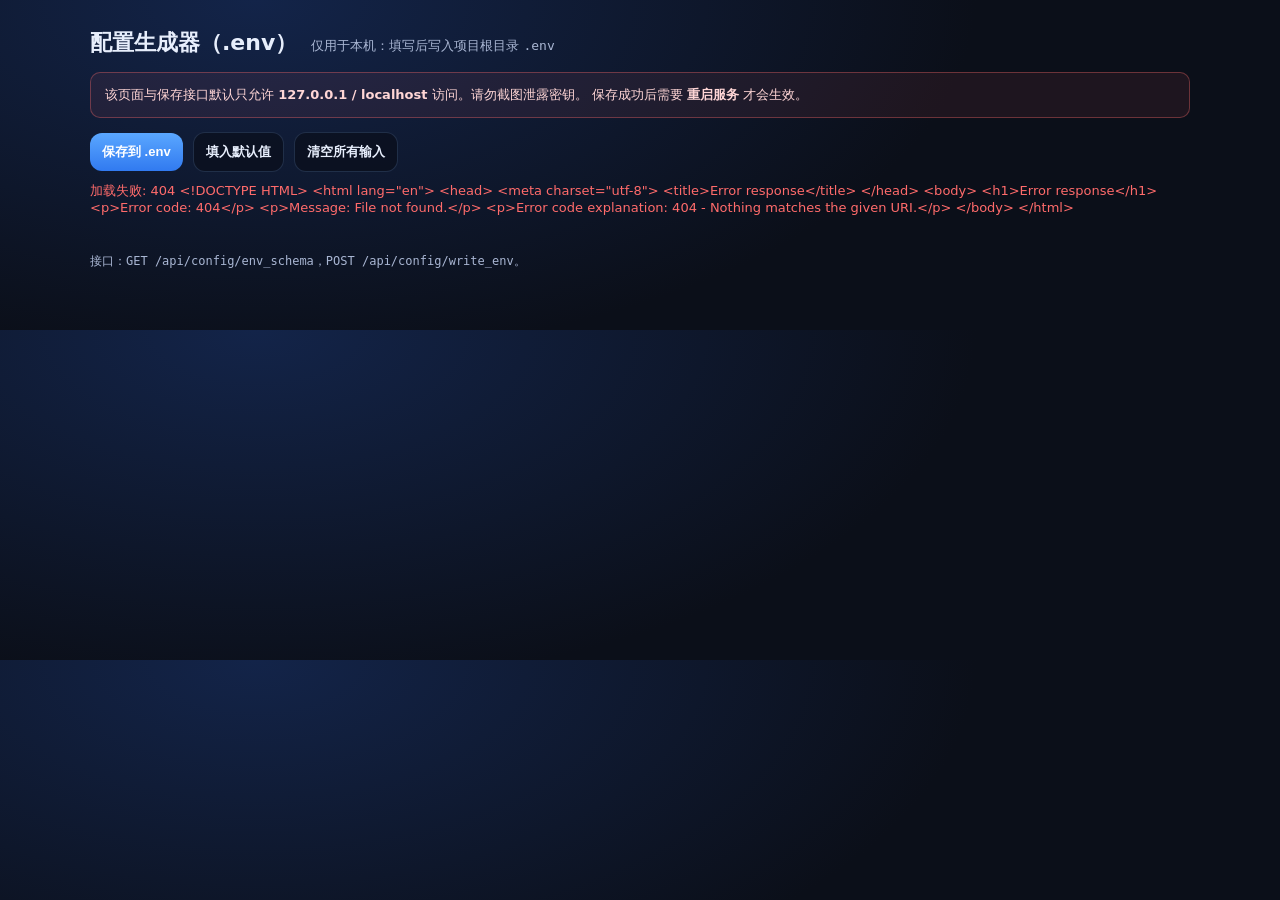
==== static/config/index.html @ bf858bf3 "增加静态前端页面 1.完善前端页面逻辑,告别直接修改文件/命令行调度 2.删去手动登录接口" ====
<!doctype html>
<html lang="zh-CN">
  <head>
    <meta charset="utf-8" />
    <meta name="viewport" content="width=device-width, initial-scale=1" />
    <title>job-finding-AI-Agent 配置生成器</title>
    <style>
      :root {
        --bg: #0b0f19;
        --panel: #121a2a;
        --text: #e7eefc;
        --muted: #a9b6d3;
        --border: #24324d;
        --accent: #5aa7ff;
        --danger: #ff6b6b;
        --ok: #39d98a;
      }
      body {
        margin: 0;
        font-family: ui-sans-serif, system-ui, -apple-system, Segoe UI, Roboto, Helvetica, Arial, "PingFang SC",
          "Microsoft YaHei", "Noto Sans CJK SC", sans-serif;
        background: radial-gradient(1200px 600px at 20% 0%, #132449 0%, var(--bg) 60%);
        color: var(--text);
      }
      a { color: var(--accent); text-decoration: none; }
      .wrap { max-width: 1100px; margin: 0 auto; padding: 28px 18px 60px; }
      .header { display: flex; gap: 14px; align-items: baseline; flex-wrap: wrap; }
      .title { font-size: 22px; font-weight: 700; }
      .subtitle { color: var(--muted); font-size: 13px; }
      .notice {
        margin-top: 14px;
        background: rgba(255, 107, 107, 0.08);
        border: 1px solid rgba(255, 107, 107, 0.35);
        padding: 12px 14px;
        border-radius: 10px;
        color: #ffd6d6;
        font-size: 13px;
        line-height: 1.5;
      }
      .grid { display: grid; grid-template-columns: 1fr; gap: 14px; margin-top: 16px; }
      .card {
        background: rgba(18, 26, 42, 0.92);
        border: 1px solid var(--border);
        border-radius: 14px;
        padding: 14px 14px 10px;
      }
      .card h2 { margin: 0 0 10px 0; font-size: 15px; }
      .row { display: grid; grid-template-columns: 280px 1fr; gap: 12px; padding: 10px 0; border-top: 1px solid rgba(36,50,77,0.6); }
      .row:first-of-type { border-top: none; }
      .k { font-weight: 600; font-size: 13px; }
      .help { margin-top: 6px; color: var(--muted); font-size: 12px; line-height: 1.45; white-space: pre-wrap; }
      .inputWrap { display: flex; gap: 8px; align-items: flex-start; }
      input[type="text"], input[type="password"] {
        width: 100%;
        background: rgba(9, 13, 22, 0.85);
        border: 1px solid rgba(36,50,77,0.9);
        color: var(--text);
        padding: 10px 10px;
        border-radius: 10px;
        outline: none;
        font-size: 13px;
      }
      input:focus { border-color: rgba(90,167,255,0.9); box-shadow: 0 0 0 3px rgba(90,167,255,0.15); }
      .hint { margin-top: 6px; font-size: 12px; color: var(--muted); }
      .pill {
        display: inline-flex;
        gap: 8px;
        align-items: center;
        padding: 8px 10px;
        border-radius: 999px;
        border: 1px solid rgba(36,50,77,0.9);
        background: rgba(9, 13, 22, 0.65);
        color: var(--muted);
        font-size: 12px;
        cursor: pointer;
        user-select: none;
      }
      .pill:hover { border-color: rgba(90,167,255,0.7); color: var(--text); }
      .actions {
        display: flex;
        gap: 10px;
        flex-wrap: wrap;
        margin-top: 14px;
        align-items: center;
      }
      button {
        background: linear-gradient(180deg, rgba(90,167,255,1) 0%, rgba(49,122,240,1) 100%);
        border: none;
        color: white;
        padding: 10px 12px;
        border-radius: 12px;
        font-weight: 700;
        cursor: pointer;
        font-size: 13px;
      }
      button.secondary {
        background: rgba(9, 13, 22, 0.6);
        border: 1px solid rgba(36,50,77,0.9);
        color: var(--text);
        font-weight: 600;
      }
      .status { font-size: 13px; color: var(--muted); }
      .status.ok { color: var(--ok); }
      .status.err { color: var(--danger); }
      .footer { margin-top: 22px; color: var(--muted); font-size: 12px; }
      @media (max-width: 860px) {
        .row { grid-template-columns: 1fr; }
      }
    </style>
  </head>
  <body>
    <div class="wrap">
      <div class="header">
        <div class="title">配置生成器（.env）</div>
        <div class="subtitle">仅用于本机：填写后写入项目根目录 <code>.env</code></div>
      </div>
      <div class="notice">
        该页面与保存接口默认只允许 <strong>127.0.0.1 / localhost</strong> 访问。请勿截图泄露密钥。
        保存成功后需要 <strong>重启服务</strong> 才会生效。
      </div>

      <div class="actions">
        <button id="btnSave">保存到 .env</button>
        <button class="secondary" id="btnFillDefaults">填入默认值</button>
        <button class="secondary" id="btnClear">清空所有输入</button>
        <span id="status" class="status"></span>
      </div>

      <div id="app" class="grid"></div>

      <div class="footer">
        接口：<code>GET /api/config/env_schema</code>，<code>POST /api/config/write_env</code>。
      </div>
    </div>

    <script>
      const state = {
        schema: null,
        inputs: new Map(), // key -> input element
      };

      function el(tag, attrs = {}, children = []) {
        const node = document.createElement(tag);
        Object.entries(attrs).forEach(([k, v]) => {
          if (k === "class") node.className = v;
          else if (k === "text") node.textContent = v;
          else node.setAttribute(k, v);
        });
        children.forEach((c) => node.appendChild(c));
        return node;
      }

      function setStatus(msg, kind = "") {
        const s = document.getElementById("status");
        s.textContent = msg || "";
        s.className = "status" + (kind ? " " + kind : "");
      }

      function groupFields(fields) {
        const map = new Map();
        fields.forEach((f) => {
          const g = f.group || "默认";
          if (!map.has(g)) map.set(g, []);
          map.get(g).push(f);
        });
        return Array.from(map.entries());
      }

      function render(schema) {
        const app = document.getElementById("app");
        app.innerHTML = "";
        state.inputs.clear();

        const groups = groupFields(schema.fields || []);
        groups.forEach(([groupName, fields]) => {
          const card = el("div", { class: "card" });
          card.appendChild(el("h2", { text: groupName }));
          fields.forEach((f) => {
            const row = el("div", { class: "row" });
            const left = el("div");
            left.appendChild(el("div", { class: "k", text: f.key }));
            if (f.help) left.appendChild(el("div", { class: "help", text: f.help }));

            const right = el("div");
            const inputType = f.is_secret ? "password" : "text";
            const input = el("input", {
              type: inputType,
              "data-key": f.key,
              placeholder: f.example || f.default || "",
              value: "",
            });
            state.inputs.set(f.key, input);

            const wrap = el("div", { class: "inputWrap" });
            wrap.appendChild(input);
            if (f.is_secret) {
              const toggle = el("span", { class: "pill", text: "显示/隐藏" });
              toggle.addEventListener("click", () => {
                input.type = input.type === "password" ? "text" : "password";
              });
              wrap.appendChild(toggle);
            }

            right.appendChild(wrap);
            const hintParts = [];
            if (f.default) hintParts.push("默认: " + f.default);
            if (f.example) hintParts.push("示例: " + f.example);
            if (hintParts.length) right.appendChild(el("div", { class: "hint", text: hintParts.join(" | ") }));

            row.appendChild(left);
            row.appendChild(right);
            card.appendChild(row);
          });
          app.appendChild(card);
        });
      }

      async function loadSchema() {
        setStatus("加载 schema 中…");
        const r = await fetch("/api/config/env_schema");
        if (!r.ok) {
          const t = await r.text();
          throw new Error("加载失败: " + r.status + " " + t);
        }
        const schema = await r.json();
        state.schema = schema;
        render(schema);
        setStatus("已加载 .env.example 字段（" + (schema.fields?.length || 0) + " 项）");
      }

      function collectValues() {
        const values = {};
        for (const [key, input] of state.inputs.entries()) {
          values[key] = (input.value || "").trim();
        }
        return values;
      }

      function fillDefaults() {
        if (!state.schema) return;
        state.schema.fields.forEach((f) => {
          const input = state.inputs.get(f.key);
          if (!input) return;
          if (!input.value) input.value = f.default || "";
        });
      }

      function clearAll() {
        for (const input of state.inputs.values()) input.value = "";
      }

      async function saveEnv() {
        const values = collectValues();
        const r = await fetch("/api/config/write_env", {
          method: "POST",
          headers: { "Content-Type": "application/json" },
          body: JSON.stringify({ values, backup: true }),
        });
        const bodyText = await r.text();
        let body = null;
        try { body = JSON.parse(bodyText); } catch (_) {}
        if (!r.ok) {
          const msg = body?.detail || bodyText || ("HTTP " + r.status);
          throw new Error(msg);
        }
        return body;
      }

      document.getElementById("btnFillDefaults").addEventListener("click", () => {
        fillDefaults();
        setStatus("已填入默认值（仅填充空白项）", "ok");
      });
      document.getElementById("btnClear").addEventListener("click", () => {
        clearAll();
        setStatus("已清空输入", "ok");
      });
      document.getElementById("btnSave").addEventListener("click", async () => {
        setStatus("写入 .env 中…");
        try {
          const res = await saveEnv();
          setStatus("写入成功： " + res.env_path + "（写入 " + (res.written_keys?.length || 0) + " 项）", "ok");
        } catch (e) {
          setStatus("写入失败：" + (e?.message || String(e)), "err");
        }
      });

      loadSchema().catch((e) => setStatus(e.message || String(e), "err"));
    </script>
  </body>
</html>
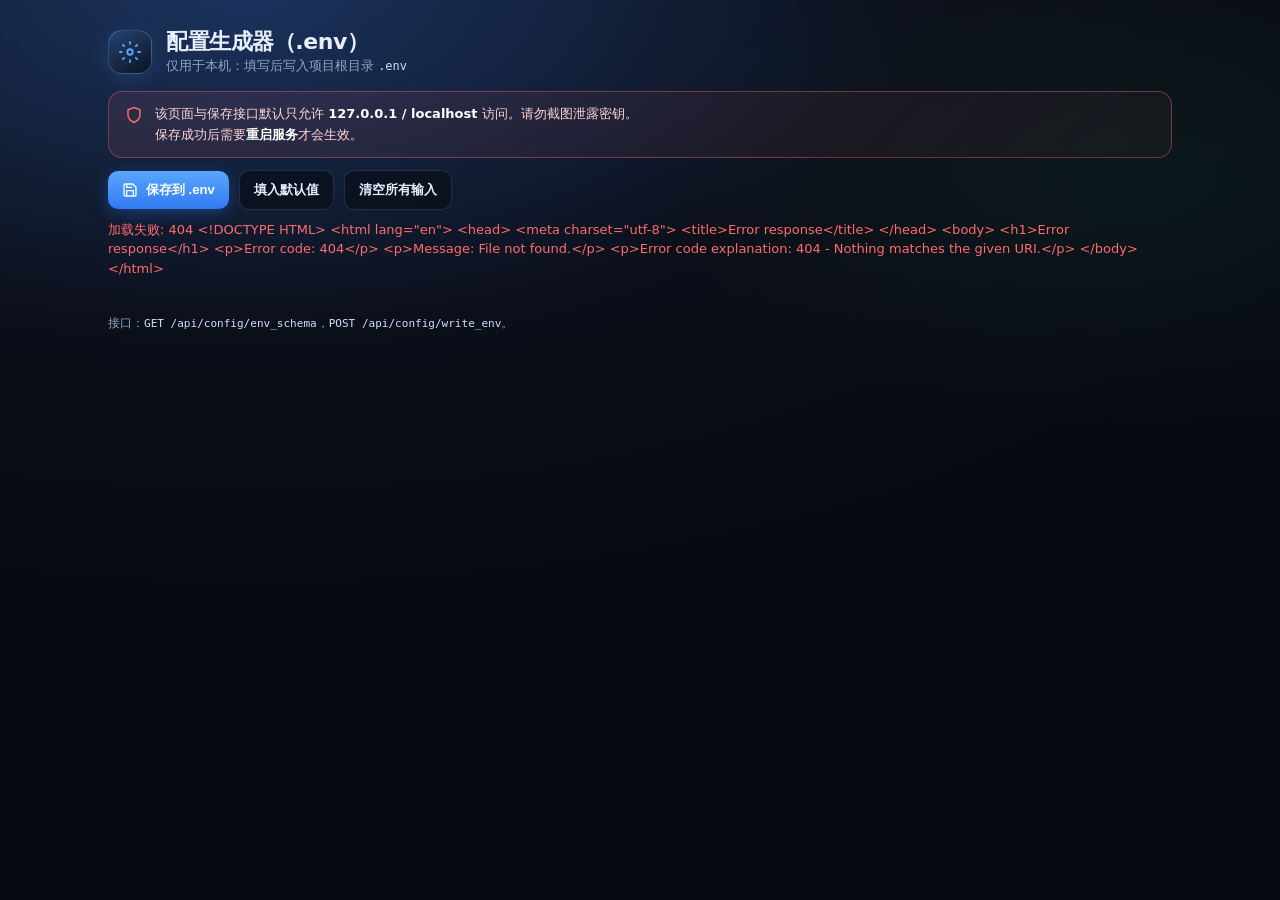
==== commit 8b8666ee: "页面优化" ====
--- a/static/config/index.html
+++ b/static/config/index.html
@@ -4,129 +4,50 @@
     <meta charset="utf-8" />
     <meta name="viewport" content="width=device-width, initial-scale=1" />
     <title>job-finding-AI-Agent 配置生成器</title>
-    <style>
-      :root {
-        --bg: #0b0f19;
-        --panel: #121a2a;
-        --text: #e7eefc;
-        --muted: #a9b6d3;
-        --border: #24324d;
-        --accent: #5aa7ff;
-        --danger: #ff6b6b;
-        --ok: #39d98a;
-      }
-      body {
-        margin: 0;
-        font-family: ui-sans-serif, system-ui, -apple-system, Segoe UI, Roboto, Helvetica, Arial, "PingFang SC",
-          "Microsoft YaHei", "Noto Sans CJK SC", sans-serif;
-        background: radial-gradient(1200px 600px at 20% 0%, #132449 0%, var(--bg) 60%);
-        color: var(--text);
-      }
-      a { color: var(--accent); text-decoration: none; }
-      .wrap { max-width: 1100px; margin: 0 auto; padding: 28px 18px 60px; }
-      .header { display: flex; gap: 14px; align-items: baseline; flex-wrap: wrap; }
-      .title { font-size: 22px; font-weight: 700; }
-      .subtitle { color: var(--muted); font-size: 13px; }
-      .notice {
-        margin-top: 14px;
-        background: rgba(255, 107, 107, 0.08);
-        border: 1px solid rgba(255, 107, 107, 0.35);
-        padding: 12px 14px;
-        border-radius: 10px;
-        color: #ffd6d6;
-        font-size: 13px;
-        line-height: 1.5;
-      }
-      .grid { display: grid; grid-template-columns: 1fr; gap: 14px; margin-top: 16px; }
-      .card {
-        background: rgba(18, 26, 42, 0.92);
-        border: 1px solid var(--border);
-        border-radius: 14px;
-        padding: 14px 14px 10px;
-      }
-      .card h2 { margin: 0 0 10px 0; font-size: 15px; }
-      .row { display: grid; grid-template-columns: 280px 1fr; gap: 12px; padding: 10px 0; border-top: 1px solid rgba(36,50,77,0.6); }
-      .row:first-of-type { border-top: none; }
-      .k { font-weight: 600; font-size: 13px; }
-      .help { margin-top: 6px; color: var(--muted); font-size: 12px; line-height: 1.45; white-space: pre-wrap; }
-      .inputWrap { display: flex; gap: 8px; align-items: flex-start; }
-      input[type="text"], input[type="password"] {
-        width: 100%;
-        background: rgba(9, 13, 22, 0.85);
-        border: 1px solid rgba(36,50,77,0.9);
-        color: var(--text);
-        padding: 10px 10px;
-        border-radius: 10px;
-        outline: none;
-        font-size: 13px;
-      }
-      input:focus { border-color: rgba(90,167,255,0.9); box-shadow: 0 0 0 3px rgba(90,167,255,0.15); }
-      .hint { margin-top: 6px; font-size: 12px; color: var(--muted); }
-      .pill {
-        display: inline-flex;
-        gap: 8px;
-        align-items: center;
-        padding: 8px 10px;
-        border-radius: 999px;
-        border: 1px solid rgba(36,50,77,0.9);
-        background: rgba(9, 13, 22, 0.65);
-        color: var(--muted);
-        font-size: 12px;
-        cursor: pointer;
-        user-select: none;
-      }
-      .pill:hover { border-color: rgba(90,167,255,0.7); color: var(--text); }
-      .actions {
-        display: flex;
-        gap: 10px;
-        flex-wrap: wrap;
-        margin-top: 14px;
-        align-items: center;
-      }
-      button {
-        background: linear-gradient(180deg, rgba(90,167,255,1) 0%, rgba(49,122,240,1) 100%);
-        border: none;
-        color: white;
-        padding: 10px 12px;
-        border-radius: 12px;
-        font-weight: 700;
-        cursor: pointer;
-        font-size: 13px;
-      }
-      button.secondary {
-        background: rgba(9, 13, 22, 0.6);
-        border: 1px solid rgba(36,50,77,0.9);
-        color: var(--text);
-        font-weight: 600;
-      }
-      .status { font-size: 13px; color: var(--muted); }
-      .status.ok { color: var(--ok); }
-      .status.err { color: var(--danger); }
-      .footer { margin-top: 22px; color: var(--muted); font-size: 12px; }
-      @media (max-width: 860px) {
-        .row { grid-template-columns: 1fr; }
-      }
-    </style>
+    <link rel="stylesheet" href="/static/css/common.css" />
   </head>
-  <body>
+  <body class="page-enter">
     <div class="wrap">
       <div class="header">
-        <div class="title">配置生成器（.env）</div>
-        <div class="subtitle">仅用于本机：填写后写入项目根目录 <code>.env</code></div>
-      </div>
-      <div class="notice">
-        该页面与保存接口默认只允许 <strong>127.0.0.1 / localhost</strong> 访问。请勿截图泄露密钥。
-        保存成功后需要 <strong>重启服务</strong> 才会生效。
+        <div class="header-main">
+          <div class="iconTitle" aria-hidden="true">
+            <svg viewBox="0 0 24 24" fill="none" stroke="currentColor" stroke-width="2" stroke-linecap="round" stroke-linejoin="round">
+              <circle cx="12" cy="12" r="3" />
+              <path d="M12 1v2M12 21v2M4.22 4.22l1.42 1.42M18.36 18.36l1.42 1.42M1 12h2M21 12h2M4.22 19.78l1.42-1.42M18.36 5.64l1.42-1.42" />
+            </svg>
+          </div>
+          <div>
+            <div class="title">配置生成器（.env）</div>
+            <div class="subtitle">仅用于本机：填写后写入项目根目录 <code>.env</code></div>
+          </div>
+        </div>
+      </div>
+      <div class="notice" role="status">
+        <span class="notice__icon" aria-hidden="true">
+          <svg width="18" height="18" viewBox="0 0 24 24" fill="none" stroke="currentColor" stroke-width="2">
+            <path d="M12 22s8-4 8-10V5l-8-3-8 3v7c0 6 8 10 8 10z" />
+          </svg>
+        </span>
+        <span>
+          该页面与保存接口默认只允许 <strong>127.0.0.1 / localhost</strong> 访问。请勿截图泄露密钥。<br />
+          保存成功后需要<strong>重启服务</strong>才会生效。
+        </span>
       </div>
 
       <div class="actions">
-        <button id="btnSave">保存到 .env</button>
-        <button class="secondary" id="btnFillDefaults">填入默认值</button>
-        <button class="secondary" id="btnClear">清空所有输入</button>
+        <button type="button" id="btnSave">
+          <svg width="16" height="16" viewBox="0 0 24 24" fill="none" stroke="currentColor" stroke-width="2" aria-hidden="true">
+            <path d="M19 21H5a2 2 0 01-2-2V5a2 2 0 012-2h11l5 5v11a2 2 0 01-2 2z" />
+            <path d="M17 21v-8H7v8M7 3v5h8" />
+          </svg>
+          保存到 .env
+        </button>
+        <button type="button" class="secondary" id="btnFillDefaults">填入默认值</button>
+        <button type="button" class="secondary" id="btnClear">清空所有输入</button>
         <span id="status" class="status"></span>
       </div>
 
-      <div id="app" class="grid"></div>
+      <div id="app" class="grid grid--1 mt-4"></div>
 
       <div class="footer">
         接口：<code>GET /api/config/env_schema</code>，<code>POST /api/config/write_env</code>。
@@ -136,7 +57,7 @@
     <script>
       const state = {
         schema: null,
-        inputs: new Map(), // key -> input element
+        inputs: new Map(),
       };
 
       function el(tag, attrs = {}, children = []) {
@@ -258,9 +179,11 @@
         });
         const bodyText = await r.text();
         let body = null;
-        try { body = JSON.parse(bodyText); } catch (_) {}
+        try {
+          body = JSON.parse(bodyText);
+        } catch (_) {}
         if (!r.ok) {
-          const msg = body?.detail || bodyText || ("HTTP " + r.status);
+          const msg = body?.detail || bodyText || "HTTP " + r.status;
           throw new Error(msg);
         }
         return body;
@@ -288,4 +211,3 @@
     </script>
   </body>
 </html>
-
--- a/static/css/common.css
+++ b/static/css/common.css
@@ -0,0 +1,825 @@
+/* job-finding-AI-Agent — shared UI (static pages) */
+:root {
+  --bg: #070a12;
+  --bg-mid: #0b0f19;
+  --bg-glow: #132449;
+  --panel: #121a2a;
+  --panel-elevated: rgba(18, 26, 42, 0.96);
+  --text: #e7eefc;
+  --muted: #8fa3c4;
+  --border: #24324d;
+  --border-strong: rgba(90, 167, 255, 0.35);
+  --accent: #5aa7ff;
+  --accent-dim: rgba(90, 167, 255, 0.14);
+  --accent-glow: rgba(90, 167, 255, 0.45);
+  --danger: #ff6b6b;
+  --ok: #39d98a;
+  --ok-strong: #19aa6e;
+  --radius-sm: 10px;
+  --radius-md: 14px;
+  --radius-lg: 18px;
+  --radius-pill: 999px;
+  --space-1: 4px;
+  --space-2: 8px;
+  --space-3: 12px;
+  --space-4: 16px;
+  --space-5: 20px;
+  --space-6: 28px;
+  --shadow-card: 0 8px 32px rgba(0, 0, 0, 0.35), 0 0 0 1px rgba(90, 167, 255, 0.06);
+  --shadow-card-hover: 0 12px 40px rgba(0, 0, 0, 0.45), 0 0 0 1px rgba(90, 167, 255, 0.18);
+  --shadow-focus: 0 0 0 3px rgba(90, 167, 255, 0.2);
+  --font-sans: ui-sans-serif, system-ui, -apple-system, "Segoe UI", Roboto, Helvetica, Arial,
+    "PingFang SC", "Microsoft YaHei", "Noto Sans CJK SC", sans-serif;
+  --font-mono: ui-monospace, SFMono-Regular, Menlo, Monaco, Consolas, "Liberation Mono", "Courier New",
+    monospace;
+  --ease-out: cubic-bezier(0.22, 1, 0.36, 1);
+  --dur: 0.2s;
+}
+
+*,
+*::before,
+*::after {
+  box-sizing: border-box;
+}
+
+html {
+  scroll-behavior: smooth;
+}
+
+body {
+  margin: 0;
+  min-height: 100vh;
+  font-family: var(--font-sans);
+  color: var(--text);
+  background-color: var(--bg-mid);
+  background-image:
+    radial-gradient(1400px 700px at 15% -5%, rgba(90, 167, 255, 0.12), transparent 55%),
+    radial-gradient(1000px 500px at 90% 20%, rgba(57, 217, 138, 0.06), transparent 50%),
+    radial-gradient(1200px 600px at 20% 0%, var(--bg-glow) 0%, var(--bg-mid) 55%, var(--bg) 100%);
+  background-attachment: fixed;
+  line-height: 1.5;
+}
+
+a {
+  color: var(--accent);
+  text-decoration: none;
+  transition: color var(--dur) var(--ease-out), opacity var(--dur);
+}
+a:hover {
+  color: #8bc4ff;
+}
+
+code {
+  color: #cfe0ff;
+  font-size: 0.92em;
+}
+
+@keyframes fadeInUp {
+  from {
+    opacity: 0;
+    transform: translateY(10px);
+  }
+  to {
+    opacity: 1;
+    transform: translateY(0);
+  }
+}
+
+@keyframes pulseSoft {
+  0%,
+  100% {
+    opacity: 1;
+  }
+  50% {
+    opacity: 0.65;
+  }
+}
+
+.page-enter .card,
+.page-enter .panel,
+.page-enter .topbar {
+  animation: fadeInUp 0.45s var(--ease-out) both;
+}
+.page-enter .card:nth-child(1),
+.page-enter .panel:nth-child(1) {
+  animation-delay: 0.02s;
+}
+.page-enter .card:nth-child(2),
+.page-enter .panel:nth-child(2) {
+  animation-delay: 0.08s;
+}
+.page-enter .card:nth-child(3) {
+  animation-delay: 0.14s;
+}
+.page-enter .card:nth-child(4) {
+  animation-delay: 0.2s;
+}
+
+.wrap {
+  max-width: 1100px;
+  margin: 0 auto;
+  padding: var(--space-6) 18px 60px;
+}
+.wrap--wide {
+  max-width: 1400px;
+  margin: 0 auto;
+  padding: 14px;
+}
+
+.header {
+  display: flex;
+  gap: 14px;
+  align-items: flex-start;
+  flex-wrap: wrap;
+}
+.header-main {
+  display: flex;
+  gap: 14px;
+  align-items: center;
+  flex-wrap: wrap;
+}
+
+.iconTitle {
+  display: inline-flex;
+  align-items: center;
+  justify-content: center;
+  width: 44px;
+  height: 44px;
+  border-radius: var(--radius-md);
+  background: linear-gradient(145deg, rgba(90, 167, 255, 0.2), rgba(9, 13, 22, 0.8));
+  border: 1px solid rgba(90, 167, 255, 0.35);
+  color: var(--accent);
+  flex-shrink: 0;
+  box-shadow: 0 4px 20px rgba(90, 167, 255, 0.15);
+}
+.iconTitle svg {
+  width: 22px;
+  height: 22px;
+}
+
+.title {
+  font-size: 22px;
+  font-weight: 900;
+  letter-spacing: -0.02em;
+  line-height: 1.25;
+}
+.title-lg {
+  font-size: 24px;
+}
+
+.subtitle {
+  color: var(--muted);
+  font-size: 13px;
+  max-width: 720px;
+}
+
+.notice {
+  margin-top: var(--space-4);
+  background: linear-gradient(135deg, rgba(255, 107, 107, 0.1), rgba(255, 107, 107, 0.04));
+  border: 1px solid rgba(255, 107, 107, 0.38);
+  padding: var(--space-3) var(--space-4);
+  border-radius: var(--radius-md);
+  color: #ffd6d6;
+  font-size: 13px;
+  line-height: 1.55;
+  display: flex;
+  gap: var(--space-3);
+  align-items: flex-start;
+}
+.notice__icon {
+  flex-shrink: 0;
+  margin-top: 2px;
+  color: var(--danger);
+}
+.notice strong {
+  color: #fff;
+}
+
+.card {
+  margin-top: var(--space-4);
+  background: var(--panel-elevated);
+  border: 1px solid var(--border);
+  border-radius: var(--radius-md);
+  padding: var(--space-4);
+  box-shadow: var(--shadow-card);
+  transition: border-color var(--dur) var(--ease-out), box-shadow var(--dur) var(--ease-out),
+    transform var(--dur) var(--ease-out);
+}
+.card--nested {
+  margin-top: var(--space-3);
+  background: rgba(9, 13, 22, 0.45);
+}
+/* Lighter tiles (e.g. workspace scene grid) */
+.card.card--tile {
+  background: rgba(9, 13, 22, 0.42);
+  box-shadow: 0 4px 18px rgba(0, 0, 0, 0.22);
+  padding: 14px;
+}
+.card.card--tile:hover {
+  box-shadow: var(--shadow-card-hover);
+}
+.card--clickable {
+  cursor: pointer;
+}
+.card--clickable:hover {
+  border-color: var(--border-strong);
+  box-shadow: var(--shadow-card-hover);
+  transform: translateY(-2px);
+}
+.card--clickable:active {
+  transform: translateY(0) scale(0.998);
+}
+
+.cardTop {
+  display: flex;
+  justify-content: space-between;
+  gap: 10px;
+  align-items: flex-start;
+}
+
+.card h2,
+.card .sectionTitle {
+  margin: 0 0 var(--space-3) 0;
+  font-size: 15px;
+  font-weight: 800;
+  color: var(--text);
+  letter-spacing: -0.01em;
+}
+
+/* Base grid: add --1 / --2 / --cards for columns */
+.grid {
+  display: grid;
+  gap: 10px;
+}
+.grid--1 {
+  grid-template-columns: 1fr;
+}
+.grid--2 {
+  grid-template-columns: 1fr 1fr;
+  gap: 12px;
+}
+.grid--cards {
+  grid-template-columns: repeat(2, minmax(0, 1fr));
+  gap: 12px;
+  margin-top: 14px;
+}
+.grid2 {
+  display: grid;
+  grid-template-columns: 1fr 1fr;
+  gap: 10px;
+}
+
+.row {
+  display: grid;
+  grid-template-columns: 280px 1fr;
+  gap: var(--space-3);
+  padding: 10px 0;
+  border-top: 1px solid rgba(36, 50, 77, 0.55);
+}
+.row:first-of-type {
+  border-top: none;
+  padding-top: 0;
+}
+
+/* Two-column label + field (scenes form) */
+.fieldSplit {
+  display: grid;
+  grid-template-columns: 220px 1fr;
+  gap: 10px;
+  align-items: start;
+  margin-top: 10px;
+}
+
+.k {
+  font-weight: 800;
+  font-size: 13px;
+}
+.label {
+  font-weight: 800;
+  font-size: 13px;
+}
+
+.help {
+  margin-top: 6px;
+  color: var(--muted);
+  font-size: 12px;
+  line-height: 1.45;
+  white-space: pre-wrap;
+}
+.hint {
+  margin-top: 6px;
+  font-size: 12px;
+  color: var(--muted);
+}
+
+.inputWrap {
+  display: flex;
+  gap: var(--space-2);
+  align-items: flex-start;
+}
+
+textarea,
+input[type="text"],
+input[type="password"],
+input[type="number"],
+input[type="file"] {
+  font-family: inherit;
+}
+
+textarea {
+  width: 100%;
+  min-height: 180px;
+  resize: vertical;
+  background: rgba(9, 13, 22, 0.88);
+  border: 1px solid rgba(36, 50, 77, 0.95);
+  color: var(--text);
+  padding: var(--space-3);
+  border-radius: var(--radius-sm);
+  outline: none;
+  font-size: 13px;
+  line-height: 1.5;
+  transition: border-color var(--dur), box-shadow var(--dur);
+}
+textarea::placeholder {
+  color: rgba(169, 182, 211, 0.45);
+}
+textarea:focus {
+  border-color: rgba(90, 167, 255, 0.95);
+  box-shadow: var(--shadow-focus);
+}
+
+input[type="text"],
+input[type="password"],
+input[type="number"] {
+  width: 100%;
+  background: rgba(9, 13, 22, 0.88);
+  border: 1px solid rgba(36, 50, 77, 0.95);
+  color: var(--text);
+  padding: 10px 12px;
+  border-radius: var(--radius-sm);
+  outline: none;
+  font-size: 13px;
+  transition: border-color var(--dur), box-shadow var(--dur);
+}
+input[type="text"]::placeholder,
+input[type="password"]::placeholder,
+input[type="number"]::placeholder {
+  color: rgba(169, 182, 211, 0.45);
+}
+input[type="text"]:focus,
+input[type="password"]:focus,
+input[type="number"]:focus {
+  border-color: rgba(90, 167, 255, 0.95);
+  box-shadow: var(--shadow-focus);
+}
+
+.fileRow {
+  margin-top: var(--space-2);
+  padding: var(--space-3);
+  border-radius: var(--radius-sm);
+  border: 1px dashed rgba(90, 167, 255, 0.35);
+  background: rgba(9, 13, 22, 0.4);
+}
+.fileRow input[type="file"] {
+  width: 100%;
+  font-size: 13px;
+  color: var(--muted);
+}
+
+select.uiSelect {
+  background: rgba(9, 13, 22, 0.75);
+  border: 1px solid rgba(36, 50, 77, 0.95);
+  color: var(--text);
+  padding: 10px 12px;
+  border-radius: var(--radius-sm);
+  font-weight: 700;
+  font-size: 13px;
+  outline: none;
+  cursor: pointer;
+  transition: border-color var(--dur), box-shadow var(--dur);
+}
+select.uiSelect:focus {
+  border-color: rgba(90, 167, 255, 0.95);
+  box-shadow: var(--shadow-focus);
+}
+
+.pill,
+a.pill {
+  display: inline-flex;
+  gap: 8px;
+  align-items: center;
+  padding: 8px 12px;
+  border-radius: var(--radius-pill);
+  border: 1px solid rgba(36, 50, 77, 0.95);
+  background: rgba(9, 13, 22, 0.65);
+  color: var(--muted);
+  font-size: 12px;
+  font-weight: 600;
+  cursor: pointer;
+  user-select: none;
+  white-space: nowrap;
+  transition: border-color var(--dur), color var(--dur), background var(--dur), transform var(--dur);
+}
+.pill:hover,
+a.pill:hover {
+  border-color: var(--accent-glow);
+  color: var(--text);
+  background: rgba(90, 167, 255, 0.08);
+}
+.pill:active,
+a.pill:active {
+  transform: scale(0.98);
+}
+.pill svg {
+  width: 14px;
+  height: 14px;
+  opacity: 0.85;
+}
+
+.actions {
+  display: flex;
+  gap: 10px;
+  flex-wrap: wrap;
+  margin-top: var(--space-3);
+  align-items: center;
+}
+
+button {
+  display: inline-flex;
+  align-items: center;
+  justify-content: center;
+  gap: 8px;
+  background: linear-gradient(180deg, rgba(90, 167, 255, 1) 0%, rgba(49, 122, 240, 1) 100%);
+  border: none;
+  color: #fff;
+  padding: 10px 14px;
+  border-radius: var(--radius-sm);
+  font-weight: 800;
+  cursor: pointer;
+  font-size: 13px;
+  box-shadow: 0 4px 16px rgba(49, 122, 240, 0.35);
+  transition: transform var(--dur) var(--ease-out), box-shadow var(--dur) var(--ease-out),
+    filter var(--dur);
+}
+button:hover:not(:disabled) {
+  filter: brightness(1.06);
+  box-shadow: 0 6px 24px rgba(90, 167, 255, 0.4);
+  transform: translateY(-1px);
+}
+button:active:not(:disabled) {
+  transform: translateY(0) scale(0.98);
+}
+button:disabled {
+  opacity: 0.55;
+  cursor: not-allowed;
+  transform: none;
+  box-shadow: none;
+}
+button.secondary {
+  background: rgba(9, 13, 22, 0.65);
+  border: 1px solid rgba(36, 50, 77, 0.95);
+  color: var(--text);
+  font-weight: 700;
+  box-shadow: none;
+}
+button.secondary:hover:not(:disabled) {
+  border-color: var(--accent-glow);
+  background: rgba(90, 167, 255, 0.08);
+  box-shadow: 0 0 0 1px rgba(90, 167, 255, 0.15);
+}
+button.scenePrimary {
+  background: linear-gradient(180deg, rgba(57, 217, 138, 1) 0%, var(--ok-strong) 100%);
+  box-shadow: 0 4px 16px rgba(25, 170, 110, 0.35);
+}
+button.scenePrimary:hover:not(:disabled) {
+  box-shadow: 0 6px 24px rgba(57, 217, 138, 0.35);
+}
+button.big {
+  width: 100%;
+  padding: 14px 16px;
+  font-size: 15px;
+  border-radius: var(--radius-md);
+}
+
+.status {
+  font-size: 13px;
+  color: var(--muted);
+  transition: color var(--dur);
+}
+.status.ok {
+  color: var(--ok);
+}
+.status.err {
+  color: var(--danger);
+}
+
+.small,
+pre.small {
+  font-size: 12px;
+  color: var(--muted);
+  margin-top: 6px;
+  white-space: pre-wrap;
+  word-break: break-word;
+}
+.mono,
+pre.mono {
+  font-family: var(--font-mono);
+}
+
+.divider {
+  border: none;
+  border-top: 1px solid rgba(36, 50, 77, 0.55);
+  margin: var(--space-4) 0;
+}
+
+/* Top bar */
+.topbar {
+  position: sticky;
+  top: 0;
+  background: rgba(7, 10, 18, 0.82);
+  backdrop-filter: blur(12px);
+  -webkit-backdrop-filter: blur(12px);
+  border-bottom: 1px solid rgba(36, 50, 77, 0.65);
+  z-index: 50;
+  box-shadow: 0 4px 24px rgba(0, 0, 0, 0.25);
+}
+.topbarInner {
+  max-width: 1400px;
+  margin: 0 auto;
+  padding: 12px 14px;
+  display: flex;
+  gap: 10px;
+  align-items: center;
+  justify-content: space-between;
+  flex-wrap: wrap;
+}
+.brand {
+  font-weight: 900;
+  font-size: 16px;
+  letter-spacing: -0.02em;
+}
+.muted {
+  color: var(--muted);
+  font-size: 12px;
+}
+
+.layout {
+  display: grid;
+  gap: var(--space-3);
+}
+.layout--2 {
+  grid-template-columns: 1fr 1fr;
+}
+.layout--sidebar {
+  grid-template-columns: 360px 1fr;
+}
+
+.panel {
+  background: var(--panel-elevated);
+  border: 1px solid var(--border);
+  border-radius: var(--radius-md);
+  padding: var(--space-4);
+  overflow: hidden;
+  box-shadow: var(--shadow-card);
+  transition: box-shadow var(--dur), border-color var(--dur);
+}
+.panel:hover {
+  border-color: rgba(90, 167, 255, 0.2);
+}
+.panelHeader {
+  display: flex;
+  gap: 10px;
+  align-items: center;
+  justify-content: space-between;
+  flex-wrap: wrap;
+}
+.h {
+  font-size: 15px;
+  font-weight: 900;
+  letter-spacing: -0.01em;
+}
+
+.cards {
+  display: grid;
+  grid-template-columns: repeat(2, minmax(0, 1fr));
+  gap: 10px;
+  margin-top: 10px;
+}
+.cards > .card,
+.grid--cards > .card {
+  margin-top: 0;
+}
+
+.sid {
+  font-weight: 900;
+  font-size: 15px;
+}
+
+.kv {
+  margin-top: 10px;
+  display: grid;
+  grid-template-columns: 110px 1fr;
+  gap: 6px 10px;
+  font-size: 13px;
+}
+.kv .k {
+  color: var(--muted);
+  font-weight: 600;
+}
+.kv .v {
+  white-space: pre-wrap;
+  word-break: break-word;
+}
+
+/* Tabs */
+.tabs {
+  display: flex;
+  gap: 6px;
+  margin-top: var(--space-4);
+  flex-wrap: wrap;
+  position: relative;
+  padding-bottom: 2px;
+  border-bottom: 1px solid rgba(36, 50, 77, 0.55);
+}
+.tab {
+  position: relative;
+  padding: 10px 14px;
+  border-radius: var(--radius-sm) var(--radius-sm) 0 0;
+  border: 1px solid transparent;
+  border-bottom: none;
+  background: transparent;
+  color: var(--muted);
+  cursor: pointer;
+  user-select: none;
+  font-weight: 700;
+  font-size: 13px;
+  box-shadow: none;
+  transform: none;
+  transition: color var(--dur), background var(--dur), border-color var(--dur);
+}
+.tab:hover {
+  color: var(--text);
+  background: rgba(90, 167, 255, 0.06);
+  filter: none;
+  transform: none;
+  box-shadow: none;
+}
+.tab.active {
+  color: var(--text);
+  background: rgba(90, 167, 255, 0.12);
+  border-color: rgba(36, 50, 77, 0.8);
+  border-bottom-color: transparent;
+  margin-bottom: -1px;
+}
+.tab.active::after {
+  content: "";
+  position: absolute;
+  left: 12px;
+  right: 12px;
+  bottom: -2px;
+  height: 2px;
+  background: linear-gradient(90deg, var(--accent), rgba(57, 217, 138, 0.8));
+  border-radius: 2px;
+}
+
+/* Table */
+.tableWrap {
+  margin-top: var(--space-3);
+  overflow-x: auto;
+  border-radius: var(--radius-sm);
+  border: 1px solid rgba(36, 50, 77, 0.75);
+}
+table.dataTable {
+  width: 100%;
+  border-collapse: collapse;
+  margin-top: 0;
+  min-width: 720px;
+}
+table.dataTable th,
+table.dataTable td {
+  border-bottom: 1px solid rgba(36, 50, 77, 0.55);
+  padding: 10px 10px;
+  text-align: left;
+  font-size: 13px;
+  vertical-align: top;
+}
+table.dataTable th {
+  background: linear-gradient(180deg, rgba(18, 26, 42, 0.98), rgba(9, 13, 22, 0.9));
+  color: var(--muted);
+  font-weight: 800;
+  font-size: 11px;
+  text-transform: uppercase;
+  letter-spacing: 0.04em;
+}
+table.dataTable tbody tr {
+  transition: background var(--dur);
+}
+table.dataTable tbody tr:nth-child(even) {
+  background: rgba(9, 13, 22, 0.25);
+}
+table.dataTable tbody tr:hover {
+  background: rgba(90, 167, 255, 0.06);
+}
+a.visitedJob {
+  color: rgba(169, 182, 211, 0.95);
+}
+tr.visitedRow td {
+  color: rgba(169, 182, 211, 0.95);
+}
+
+/* Radio row */
+.radioRow {
+  display: flex;
+  gap: 12px;
+  align-items: center;
+  margin-top: 6px;
+  flex-wrap: wrap;
+}
+.radioRow label {
+  display: flex;
+  gap: 8px;
+  align-items: center;
+  cursor: pointer;
+  color: var(--text);
+  font-size: 13px;
+}
+
+input[type="radio"] {
+  accent-color: var(--accent);
+  width: 16px;
+  height: 16px;
+  cursor: pointer;
+}
+
+/* Empty state */
+.emptyState {
+  text-align: center;
+  padding: var(--space-6) var(--space-4);
+  color: var(--muted);
+  font-size: 14px;
+}
+.emptyState__icon {
+  margin: 0 auto var(--space-3);
+  width: 56px;
+  height: 56px;
+  border-radius: var(--radius-md);
+  display: flex;
+  align-items: center;
+  justify-content: center;
+  background: rgba(90, 167, 255, 0.1);
+  border: 1px solid rgba(90, 167, 255, 0.25);
+  color: var(--accent);
+}
+.emptyState a {
+  font-weight: 700;
+}
+
+.footer {
+  margin-top: var(--space-5);
+  color: var(--muted);
+  font-size: 12px;
+}
+
+/* Loading shimmer (optional class on container) */
+.is-loading {
+  animation: pulseSoft 1.2s ease-in-out infinite;
+}
+
+@media (max-width: 980px) {
+  .layout--2,
+  .layout--sidebar {
+    grid-template-columns: 1fr;
+  }
+  .cards {
+    grid-template-columns: 1fr;
+  }
+  .grid2 {
+    grid-template-columns: 1fr;
+  }
+  .grid--2,
+  .grid--cards {
+    grid-template-columns: 1fr;
+  }
+}
+
+@media (max-width: 860px) {
+  .row {
+    grid-template-columns: 1fr;
+  }
+  .fieldSplit {
+    grid-template-columns: 1fr;
+  }
+  .wrap--wide .wrap {
+    padding: 12px;
+  }
+}
+
+.mt-2 {
+  margin-top: 8px;
+}
+.mt-3 {
+  margin-top: 12px;
+}
+.mt-4 {
+  margin-top: 16px;
+}
